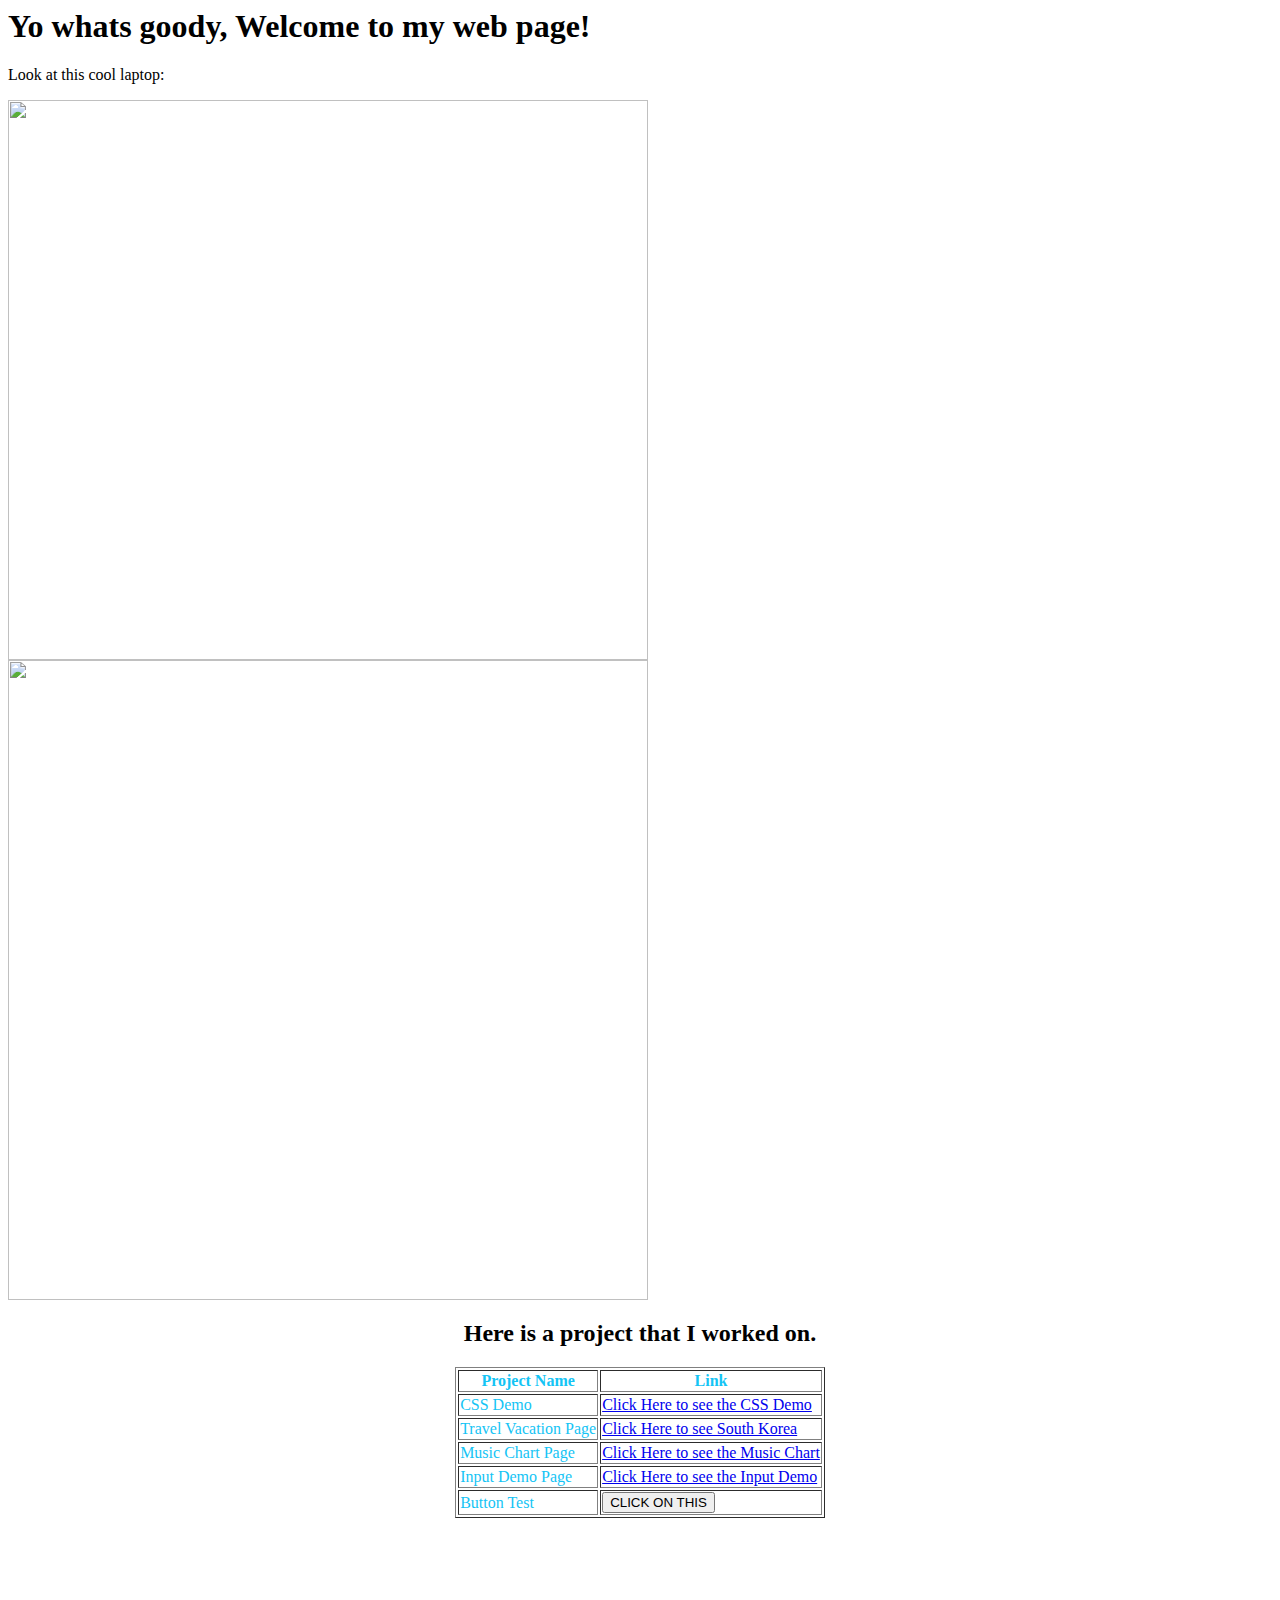
==== index.html @ 293f1e7a "Update index.html" ====
<html>
  <head>
    <title>Neil's Page</title>
    <style>
      .tableColor{
        color: #14c4f5;
      }
      body {
        padding-bottom: 1000px;
      }
    </style>
  </head>
  <body>
    <h1>Yo whats goody, Welcome to my web page!</h1>
    <p>Look at this cool laptop:</p>
    <img src="https://m.media-amazon.com/images/I/71kBeFDgCkL._AC_SX425_.jpg"
      width = "640px" height = "560px">
    <img src="https://www.bhphotovideo.com/images/images2500x2500/razer_rz09_0423ned3_r3u1_razer_blade_17_d8_nt_win_11_17_3_qhd_240hz_i7_rtx_1687739.jpg"
      width = "640px" height = "640px">
    <center>
      <h2>Here is a project that I worked on.</h2>
      <table class = "tableColor" border="1">
        <tr>
          <th>Project Name</th>
          <th>Link</th>
        </tr>
        <tr>
          <td>CSS Demo</td>
          <td><a href="cssdemo.html">Click Here to see the CSS Demo</a></td>
        </tr>
        <tr>
          <td>Travel Vacation Page</td>
          <td><a href="travel.html">Click Here to see South Korea</a></td>
        </tr>
        <tr>
          <td>Music Chart Page</td>
          <td><a href="musicchart.html">Click Here to see the Music Chart</a></td>
        </tr>
        <tr>
          <td>Input Demo Page</td>
          <td><a href = "input-demo.html">Click Here to see the Input Demo</a></td>
        </tr>
        <tr>
          <td>Button Test</td>
          <td><button href = "input-demo.html">CLICK ON THIS</button></td>
        </tr>
      </table>
    </center>
  </body>
</html>
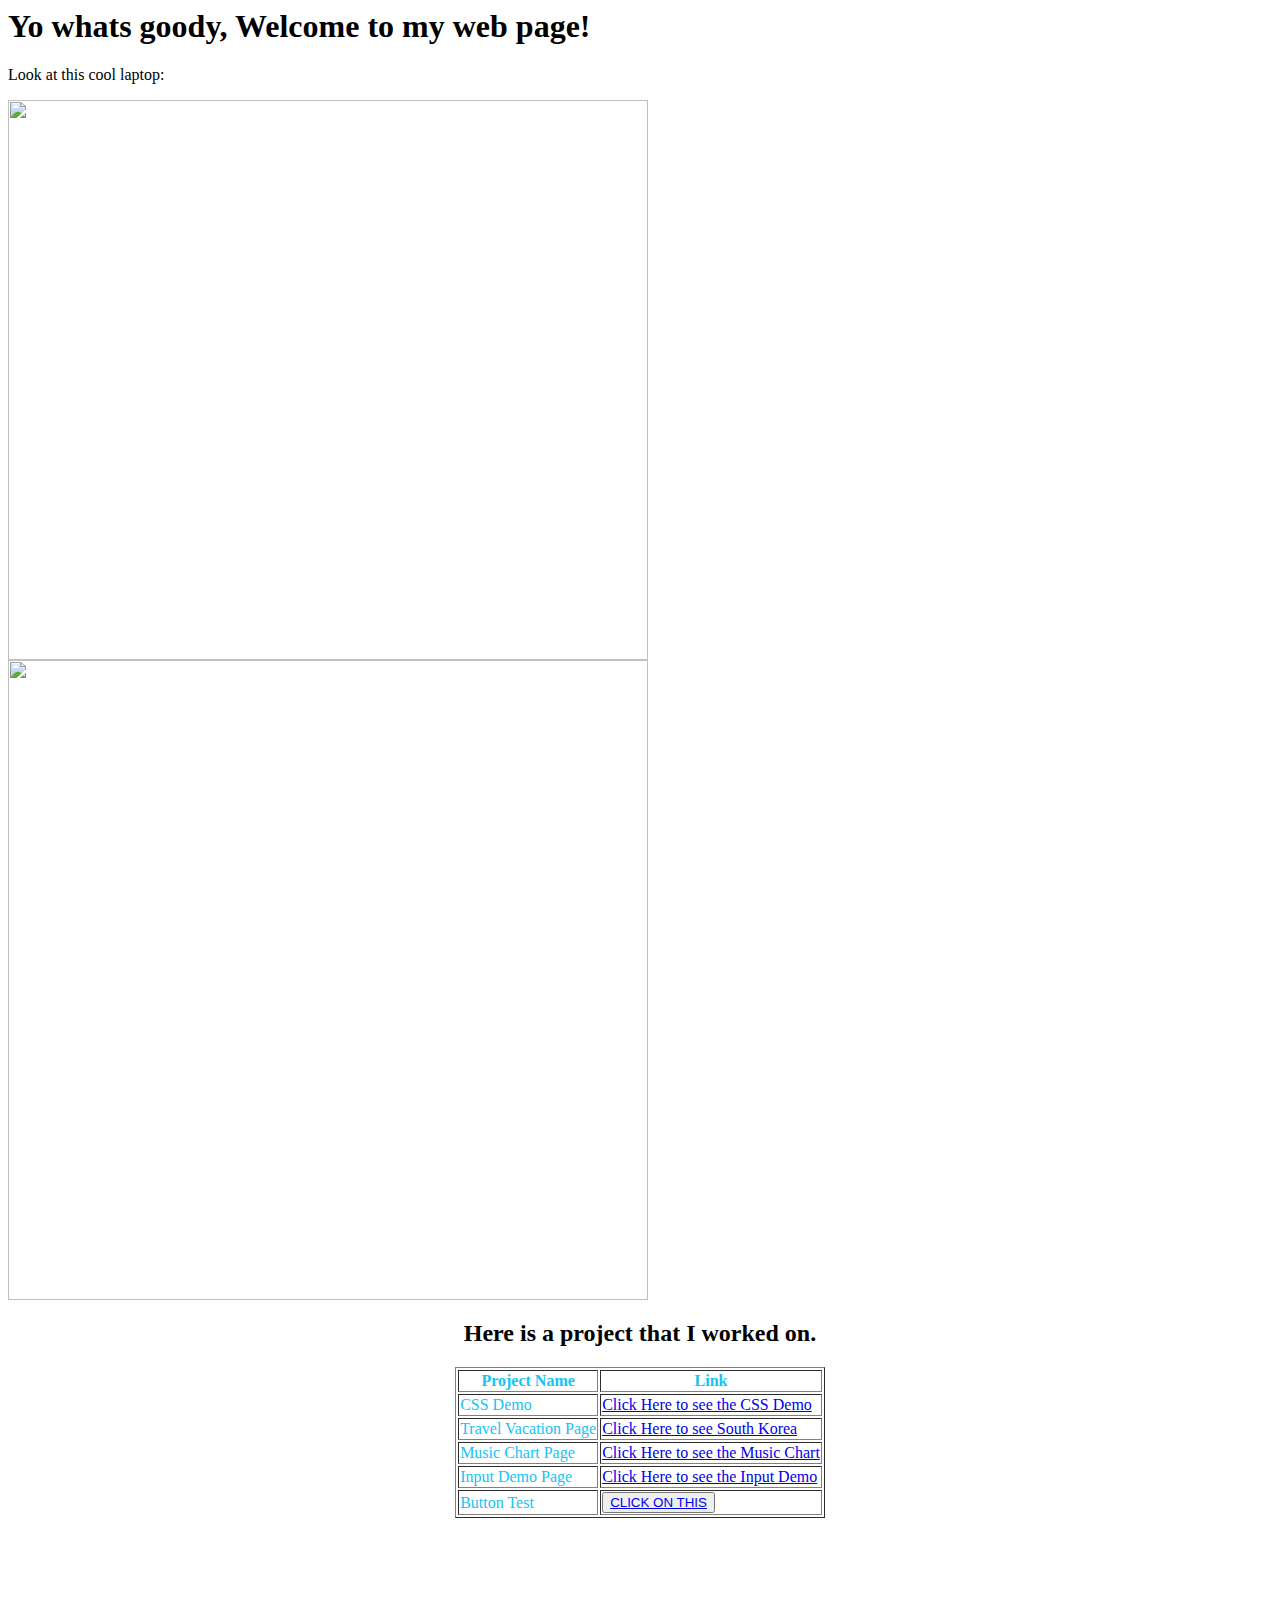
==== commit f50d0eab: "Update index.html" ====
--- a/index.html
+++ b/index.html
@@ -42,7 +42,7 @@
         </tr>
         <tr>
           <td>Button Test</td>
-          <td><button href = "input-demo.html">CLICK ON THIS</button></td>
+          <td><button><a href = "input-demo.html">CLICK ON THIS</a></button></td>
         </tr>
       </table>
     </center>
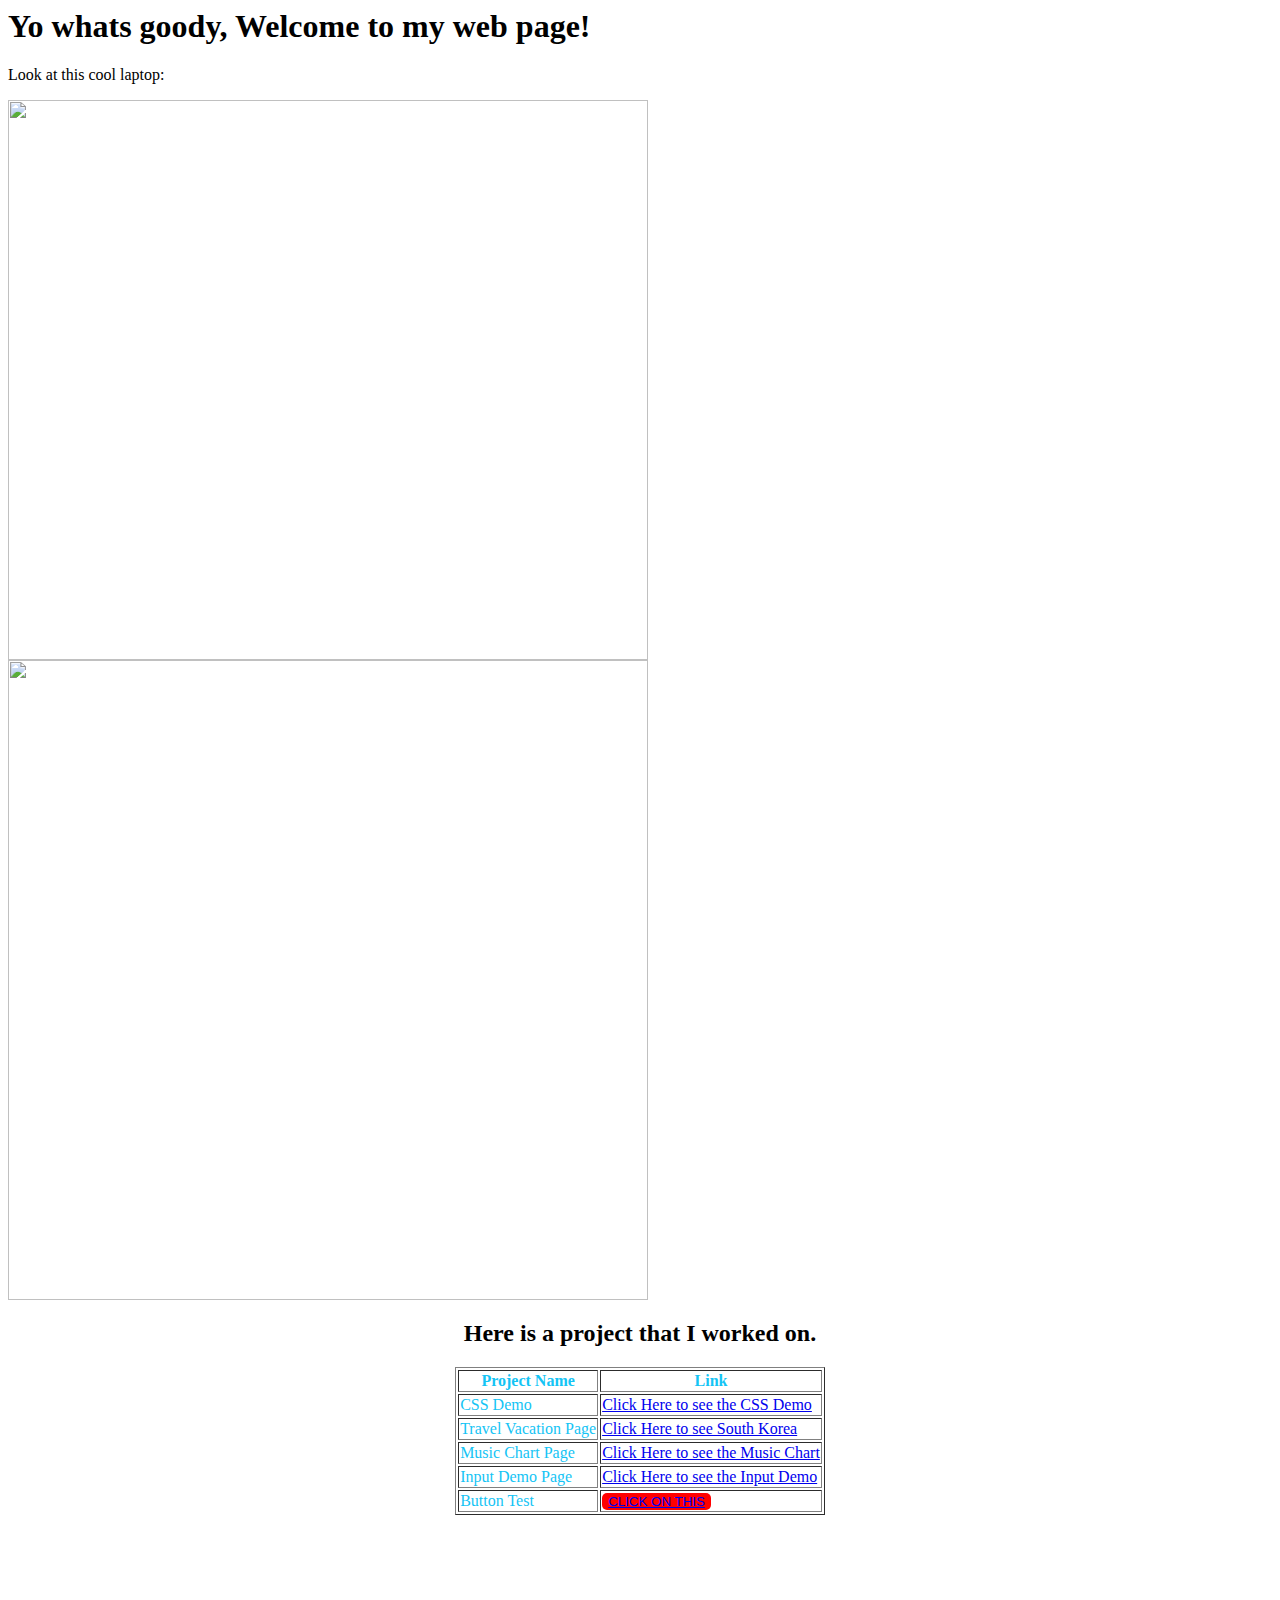
==== commit 3318dfad: "Update index.html" ====
--- a/index.html
+++ b/index.html
@@ -7,6 +7,11 @@
       }
       body {
         padding-bottom: 1000px;
+      }
+      .button {
+        background-color: red;
+        border: none;
+        border-radius: 5px;
       }
     </style>
   </head>
@@ -42,7 +47,7 @@
         </tr>
         <tr>
           <td>Button Test</td>
-          <td><button><a href = "input-demo.html">CLICK ON THIS</a></button></td>
+          <td><button class = "button"><a href = "input-demo.html">CLICK ON THIS</a></button></td>
         </tr>
       </table>
     </center>
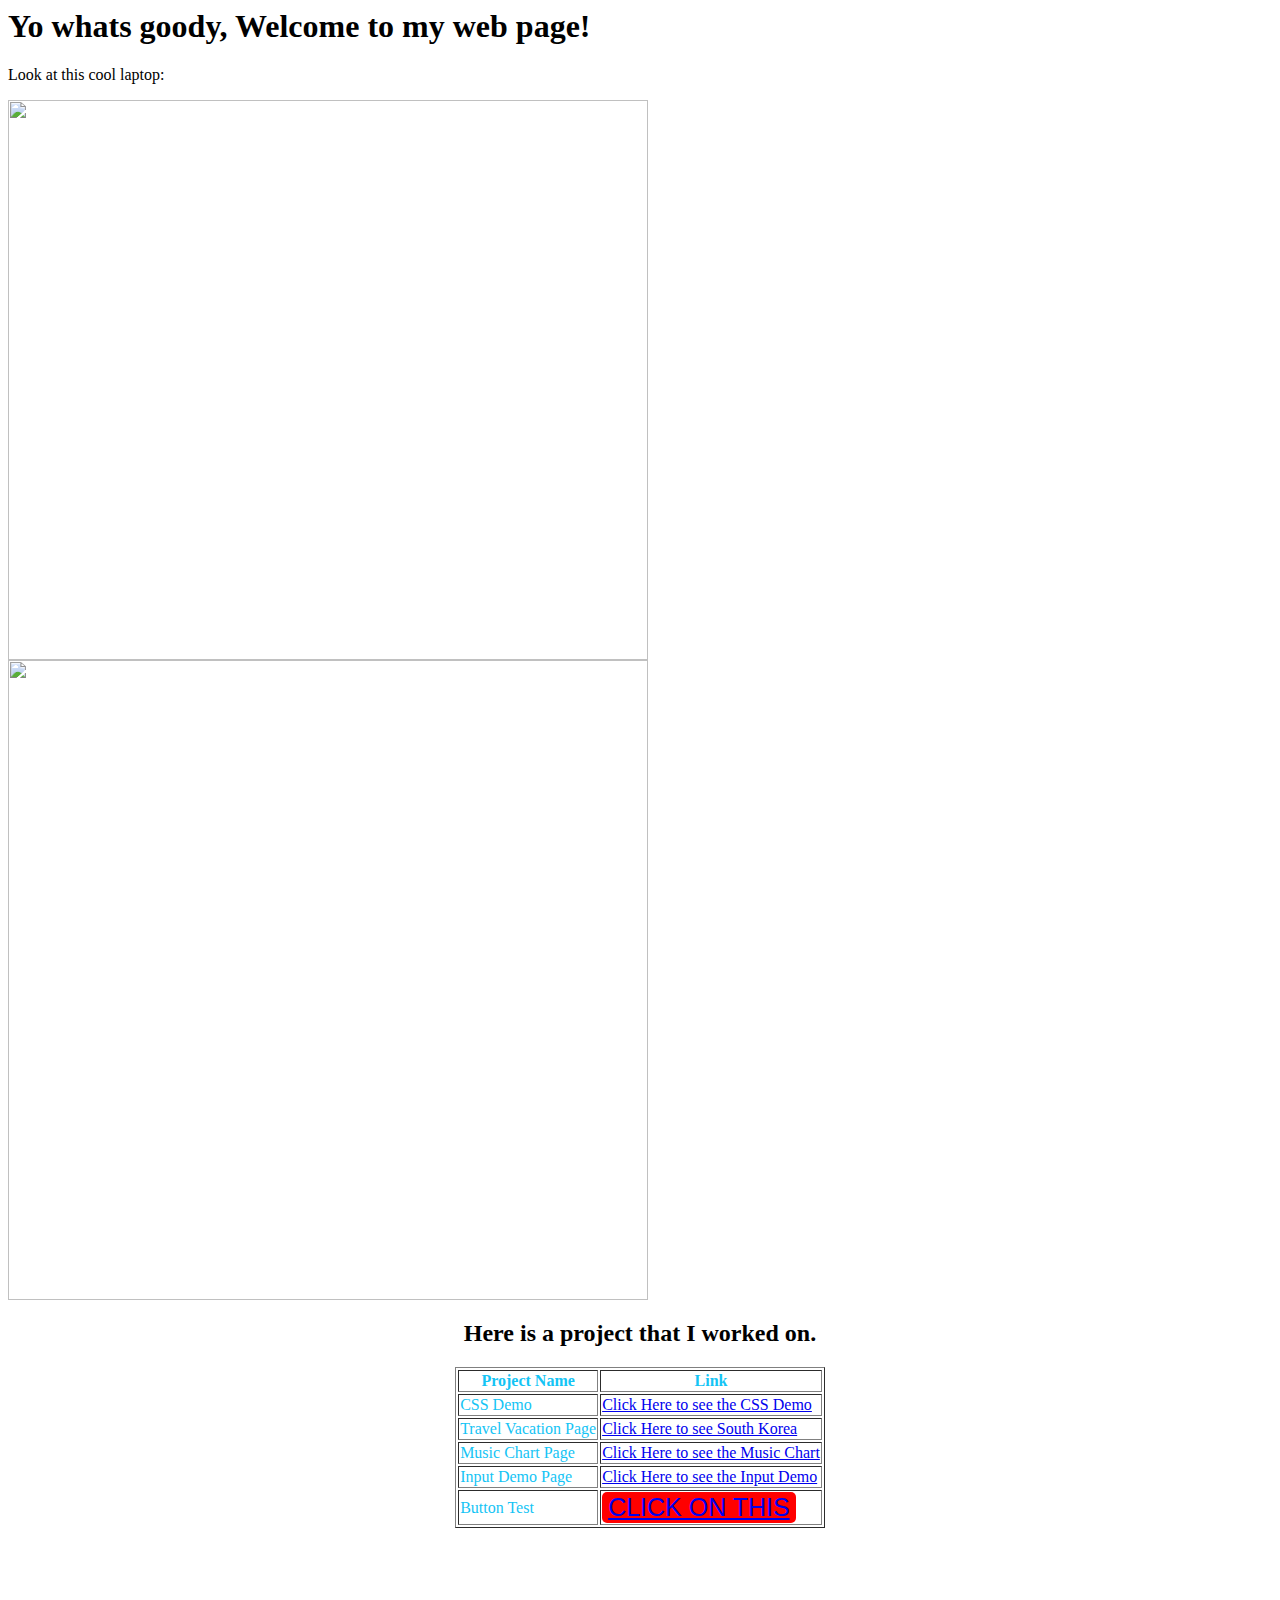
==== commit dcd8e3fc: "Update index.html" ====
--- a/index.html
+++ b/index.html
@@ -12,6 +12,8 @@
         background-color: red;
         border: none;
         border-radius: 5px;
+        color: white;
+        font-size: 25px;
       }
     </style>
   </head>
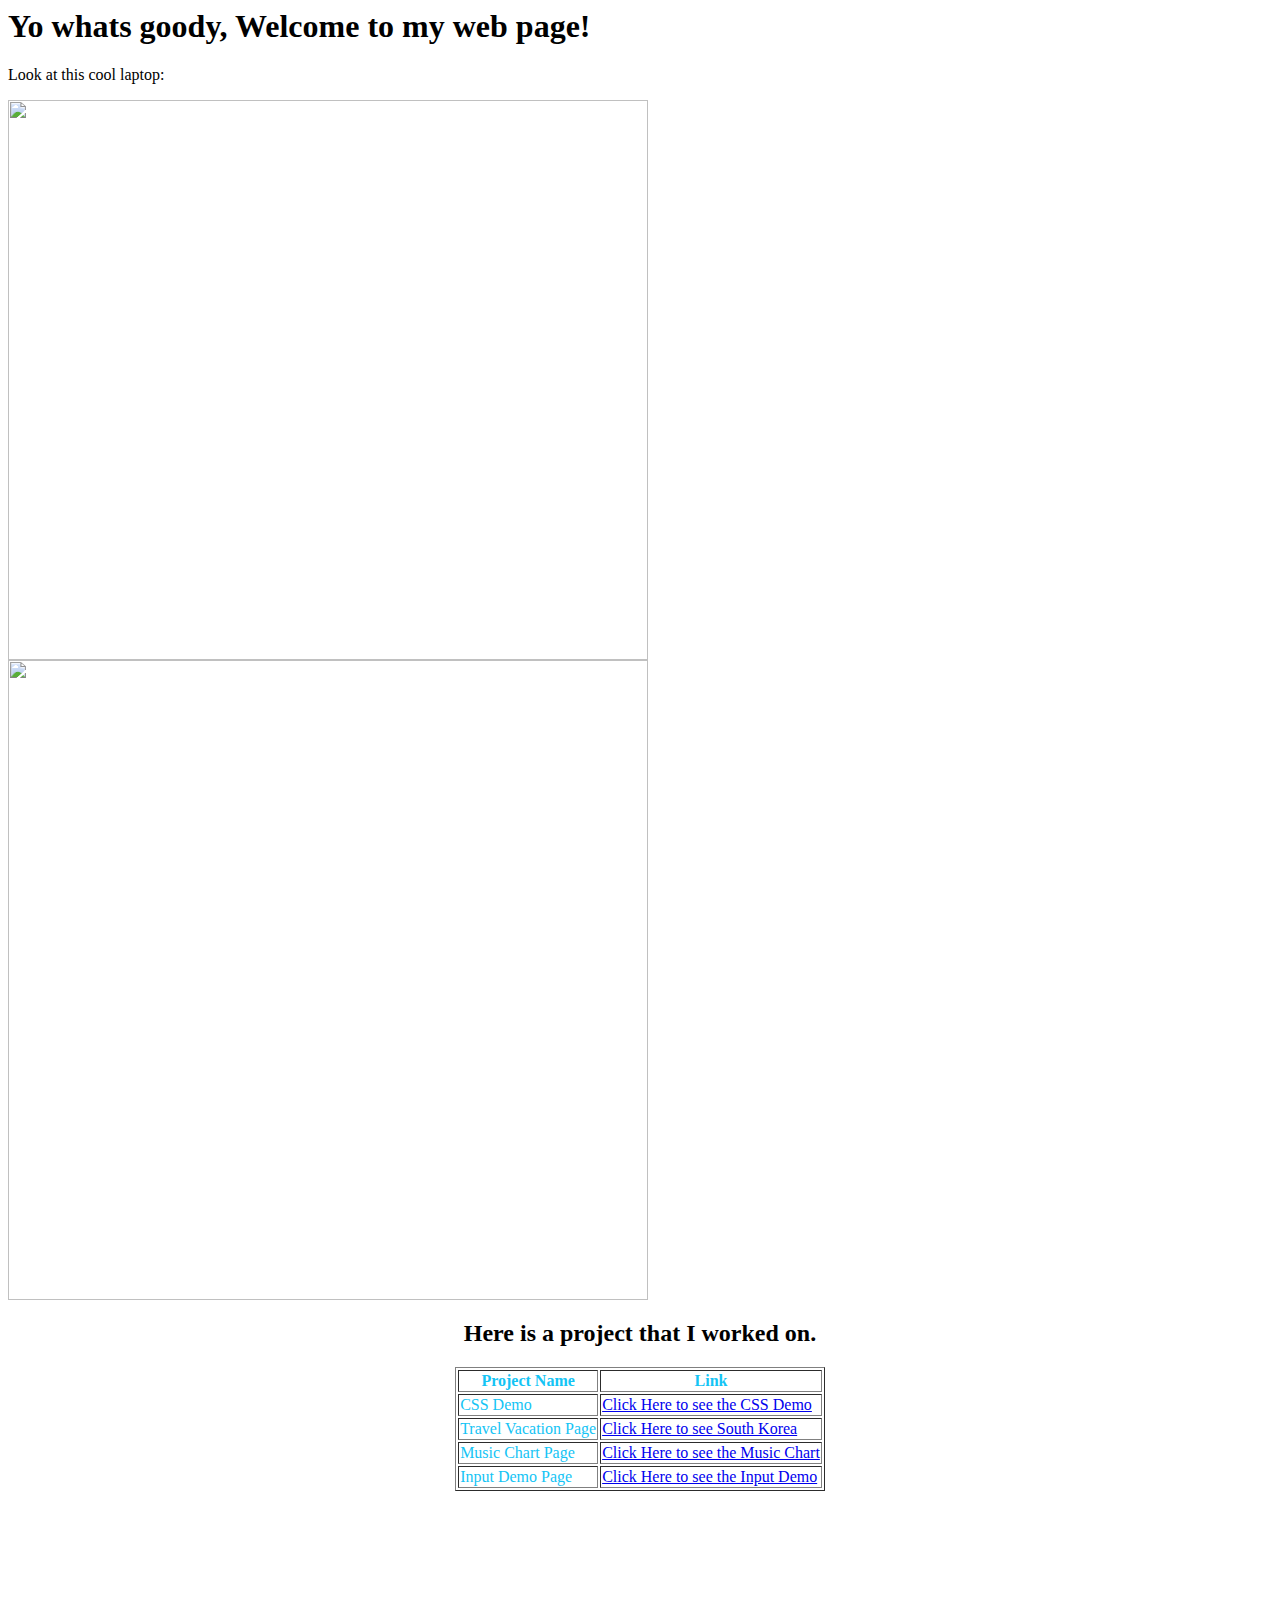
==== commit 208c9ba6: "Update index.html" ====
--- a/index.html
+++ b/index.html
@@ -6,14 +6,7 @@
         color: #14c4f5;
       }
       body {
-        padding-bottom: 1000px;
-      }
-      .button {
-        background-color: red;
-        border: none;
-        border-radius: 5px;
-        color: white;
-        font-size: 25px;
+        padding-bottom: 500px;
       }
     </style>
   </head>
@@ -47,10 +40,6 @@
           <td>Input Demo Page</td>
           <td><a href = "input-demo.html">Click Here to see the Input Demo</a></td>
         </tr>
-        <tr>
-          <td>Button Test</td>
-          <td><button class = "button"><a href = "input-demo.html">CLICK ON THIS</a></button></td>
-        </tr>
       </table>
     </center>
   </body>
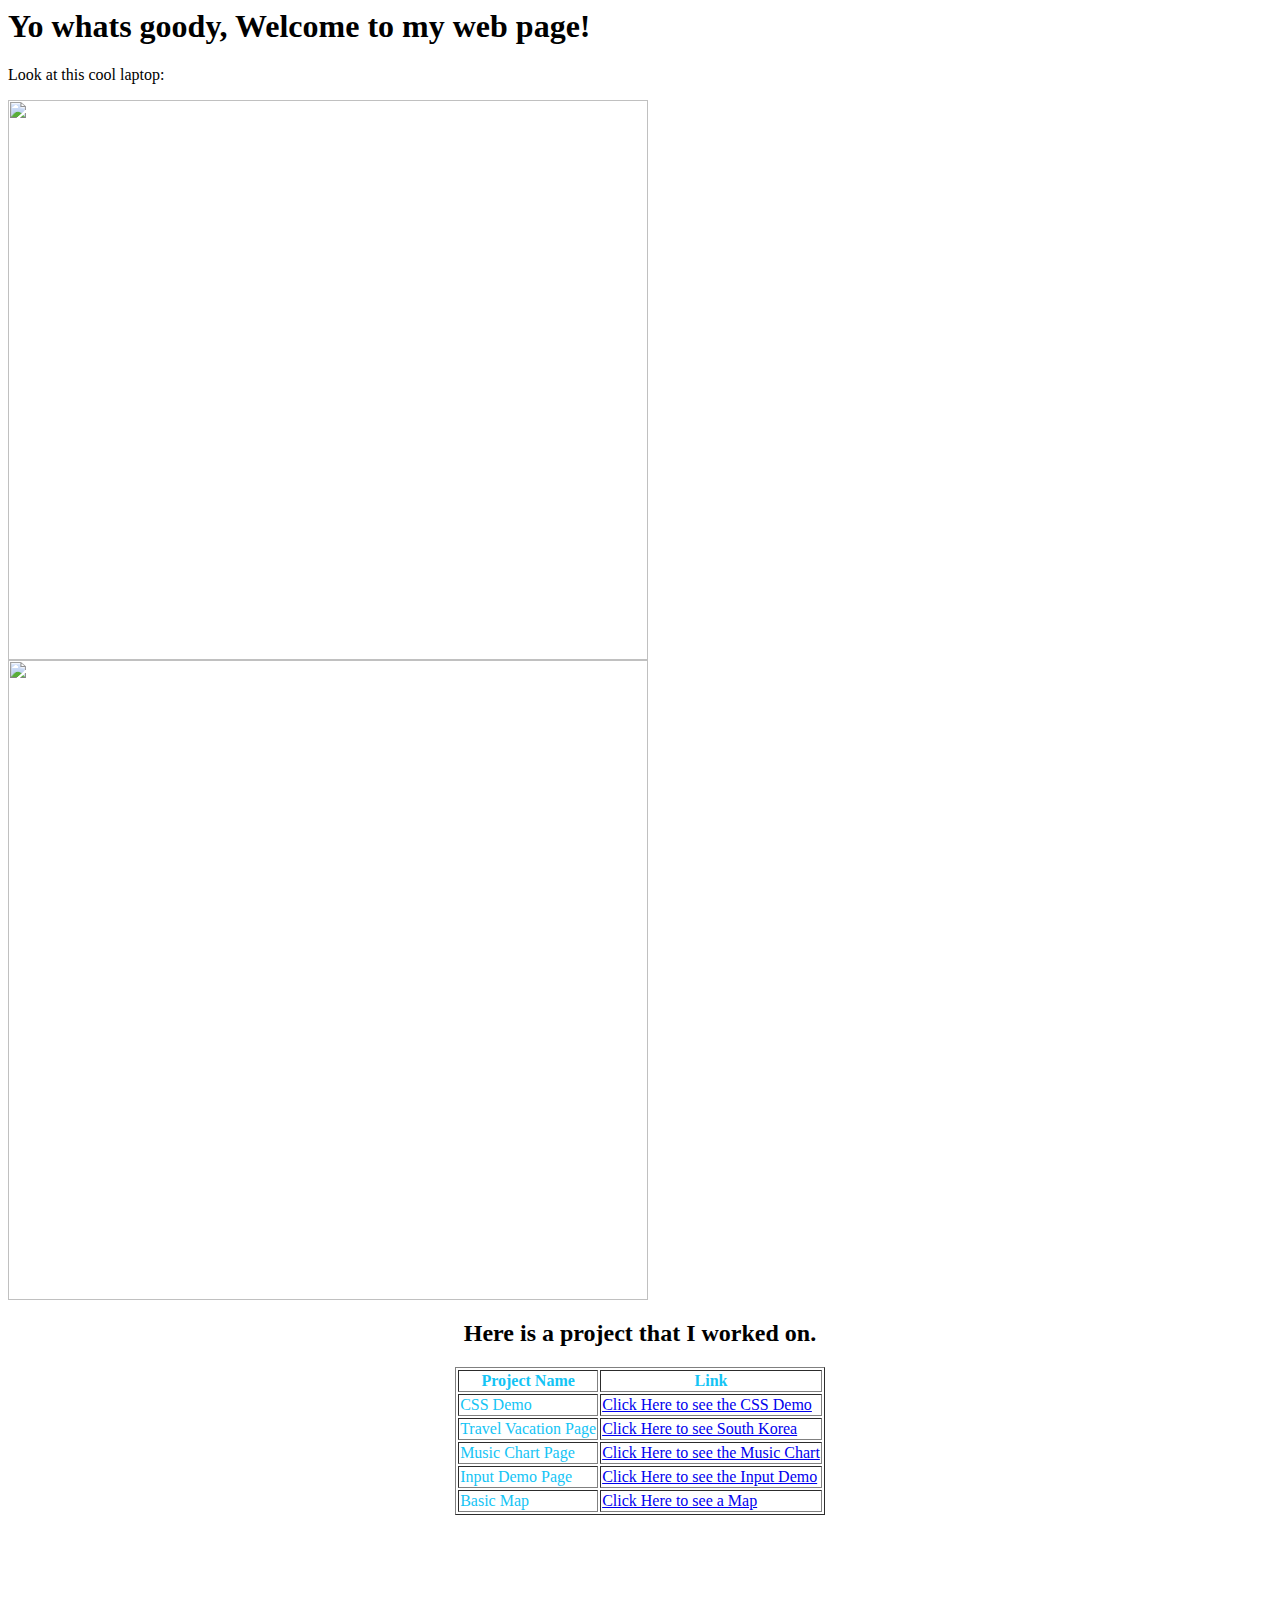
==== commit c3422723: "Update index.html" ====
--- a/index.html
+++ b/index.html
@@ -40,6 +40,10 @@
           <td>Input Demo Page</td>
           <td><a href = "input-demo.html">Click Here to see the Input Demo</a></td>
         </tr>
+        <tr>
+          <td>Basic Map</td>
+          <td><a href = "basicMap.html">Click Here to see a Map</a></td>
+        </tr>
       </table>
     </center>
   </body>
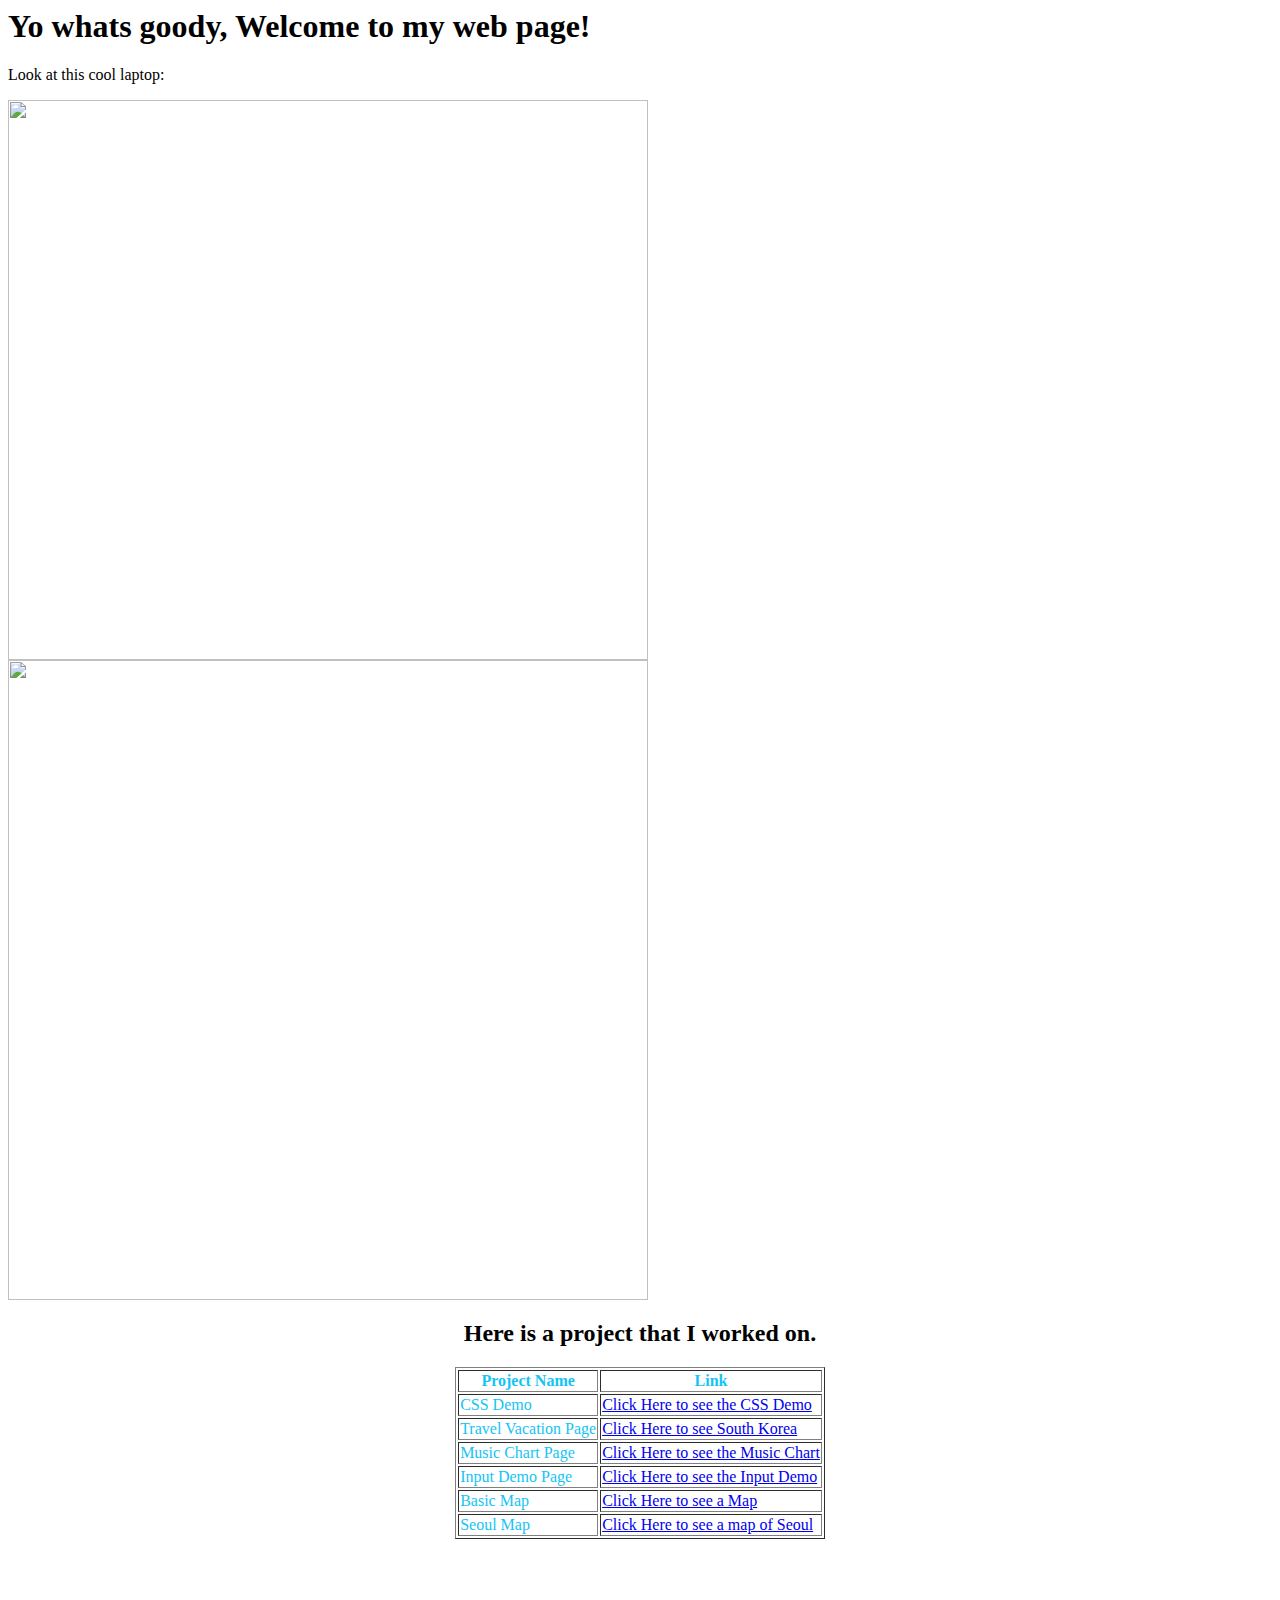
==== commit 96f1c2e5: "Update index.html" ====
--- a/index.html
+++ b/index.html
@@ -44,6 +44,10 @@
           <td>Basic Map</td>
           <td><a href = "basicMap.html">Click Here to see a Map</a></td>
         </tr>
+        <tr>
+          <td>Seoul Map</td>
+          <td><a href = "Seoul.html">Click Here to see a map of Seoul</a></td>
+        </tr>
       </table>
     </center>
   </body>
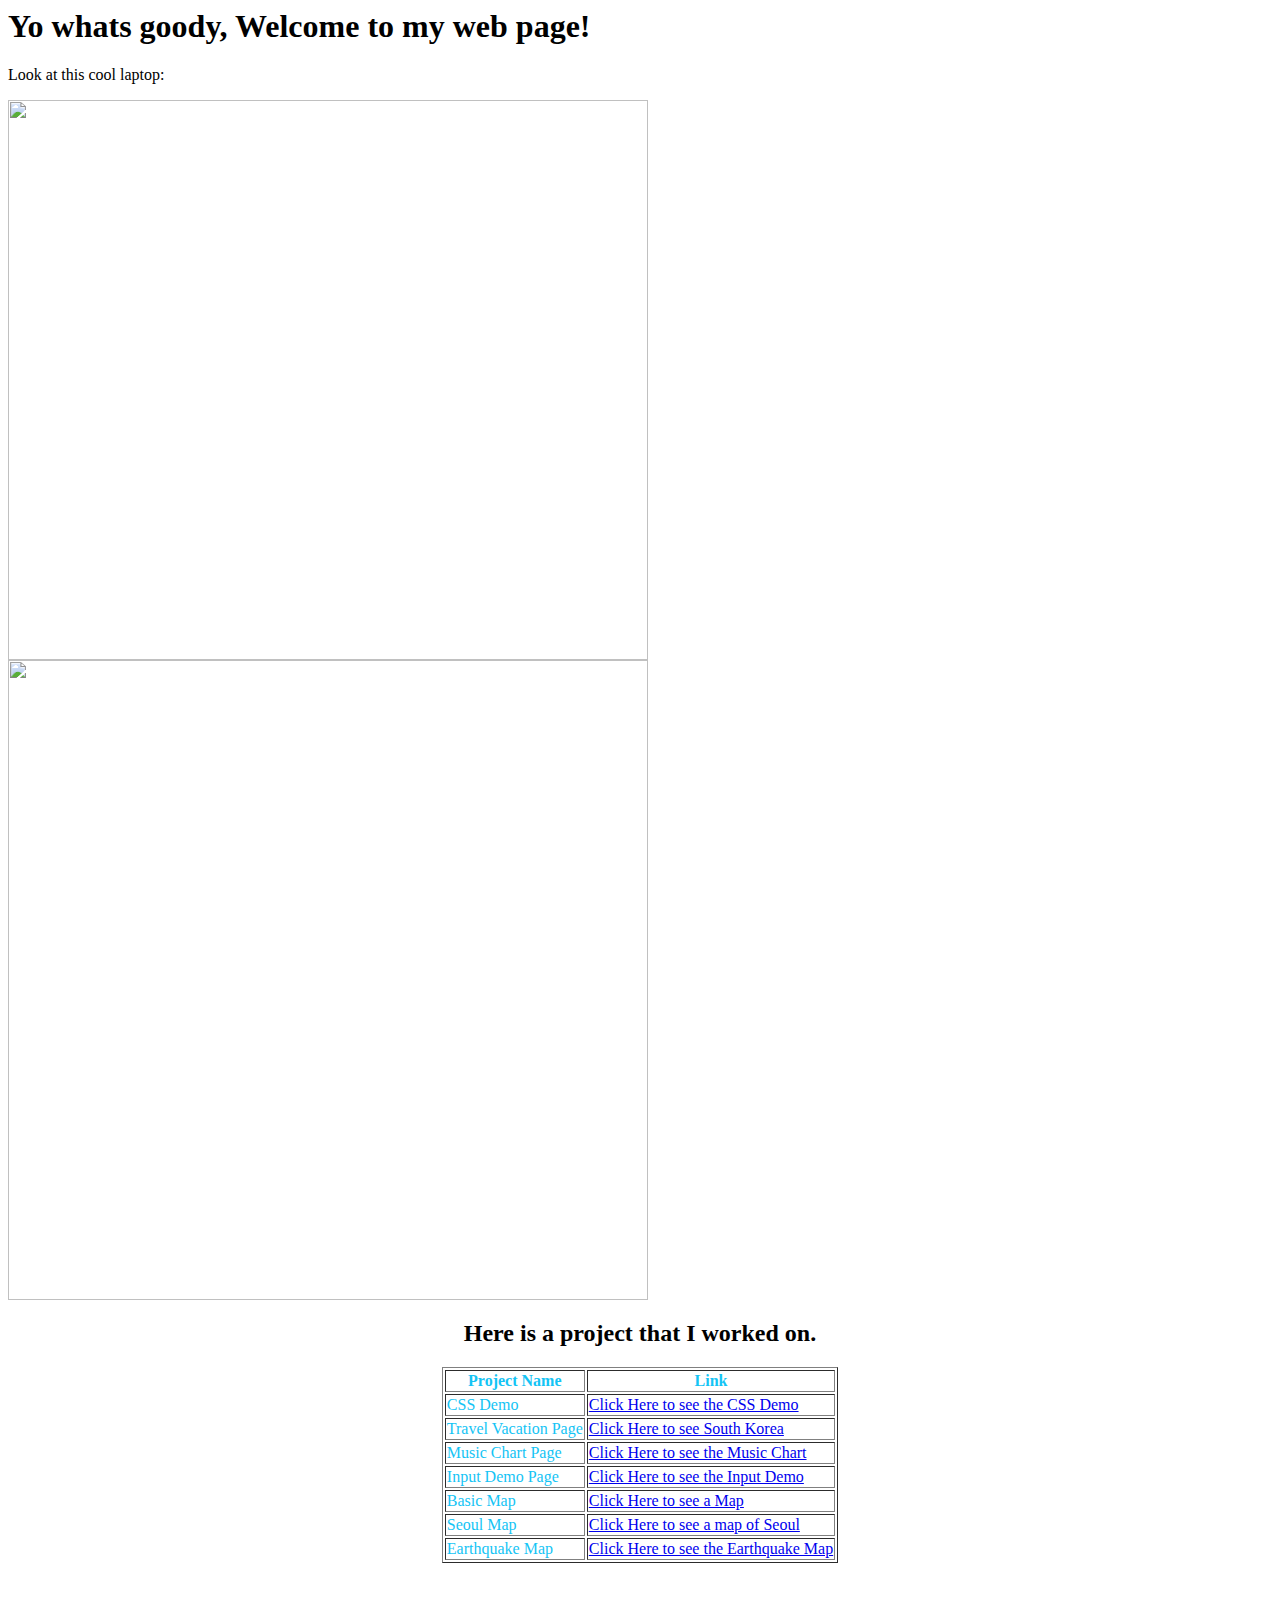
==== commit e6ee6bbc: "Update index.html" ====
--- a/index.html
+++ b/index.html
@@ -48,6 +48,10 @@
           <td>Seoul Map</td>
           <td><a href = "Seoul.html">Click Here to see a map of Seoul</a></td>
         </tr>
+        <tr>
+          <td>Earthquake Map</td>
+          <td><a href = "Earthquake.html">Click Here to see the Earthquake Map</a></td>
+        </tr>
       </table>
     </center>
   </body>
